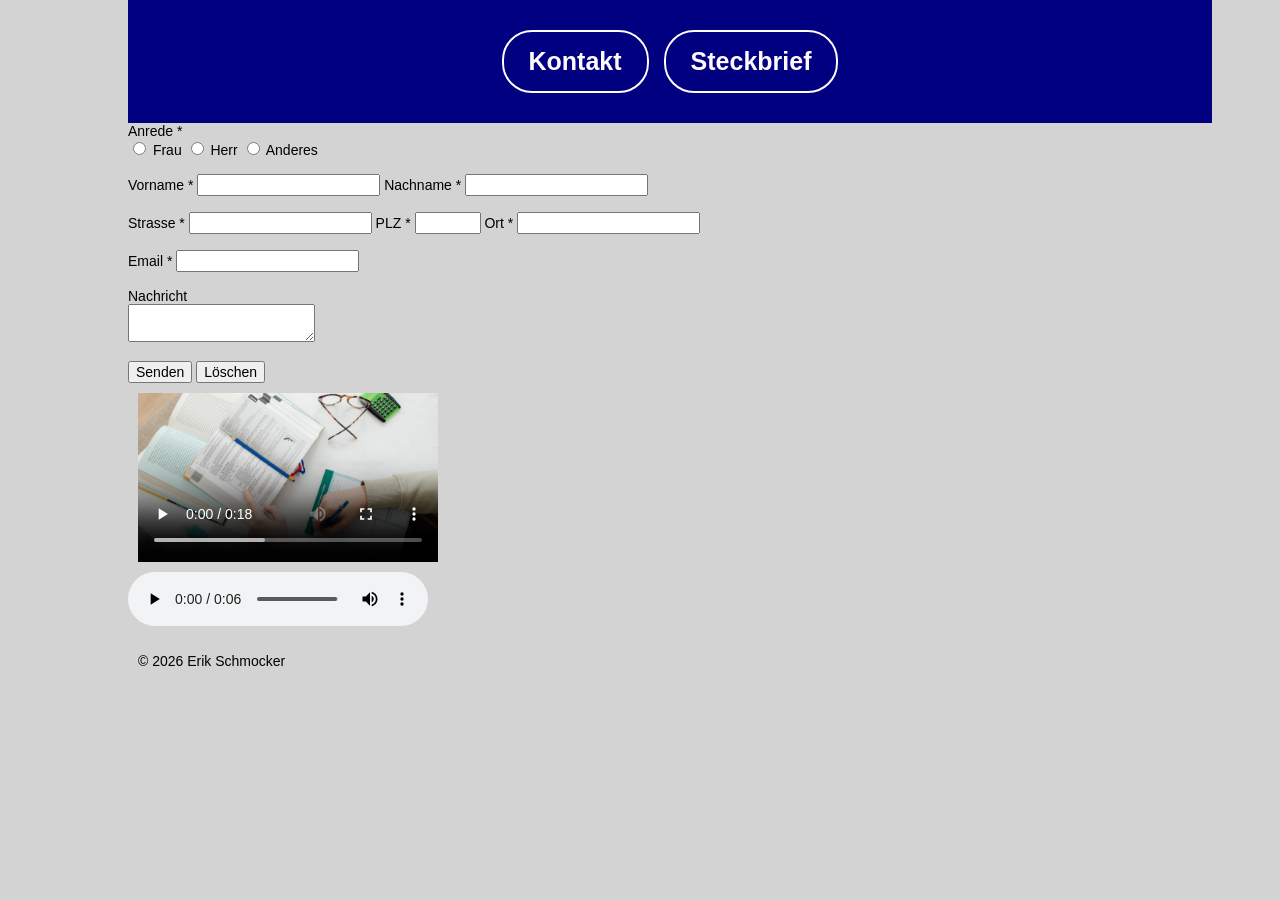
==== HTML Brodi/src/Index.html @ dbbdca3a "initial commit" ====
<!DOCTYPE html>
<html lang="de">
<head>
    <meta charset="UTF-8">
    <title>Formular</title>
    <link rel="stylesheet" href="Wusch.css">
    <meta name="viewport" content="width=device-width, initial-scale=1.0">
    <meta name="description" content="Eriks website mit Formular und Kotackt und sogar einem Bild ">
</head>
<body>

<header>

</header>

<nav class="navbar">
    <a href="Kontakt.html" class="nav-links">Kontakt</a>
    <a href="Steckbiref.html" class="nav-links">Steckbrief</a>
</nav>
<main>
    <form action="https://gibm.becknet.ch/formular/formular.php" method="POST">

        <label>Anrede *</label><br>
        <input type="radio" id="frau" name="anrede" value="Frau" required>
        <label for="frau">Frau</label>
        <input type="radio" id="herr" name="anrede" value="Herr">
        <label for="herr">Herr</label>
        <input type="radio" id="anderes" name="anrede" value="Anderes">
        <label for="anderes">Anderes</label>

        <br><br>

        <label for="vorname">Vorname *</label>
        <input type="text" id="vorname" name="vorname" maxlength="100" required>

        <label for="nachname">Nachname *</label>
        <input type="text" id="nachname" name="nachname" maxlength="100" required>

        <br><br>
        <label for="strasse">Strasse *</label>
        <input type="text" id="strasse" name="strasse" maxlength="100" required>

        <label for="plz">PLZ *</label>
        <input type="number" id="plz" name="plz" min="1000" max="9999" required>

        <label for="ort">Ort *</label>
        <input type="text" id="ort" name="ort" maxlength="100" >

        <br><br>

        <label for="email">Email *</label>
        <input type="email" id="email" name="email" required>

        <br><br>

        <label for="nachricht">Nachricht</label><br>
        <textarea id="nachricht" name="nachricht" maxlength="100"></textarea>

        <br><br>

        <button type="submit">Senden</button>
        <button type="reset">Löschen</button>

    </form>
<video class="mein-video" controls poster="Images/Lernen.png">
    <source src="Images/IMG_7318 (1).mp4" type="video/mp4">
    <source src="Images/Lernen.webm" type="video/webm">
</video>
<audio controls>
  <source src="Images/Audio.m4a" type="audio/mpeg">
    <source src="Images/Hey.mp3">
</audio>
</main>

<footer>
    <p>© 2026 Erik Schmocker</p>
</footer>

</body>
</html>
---- HTML Brodi/src/Wusch.css ----
:root{
    --Border-color:snow;
    --Backroud-color:Lightgray;
}
.navbar{
    background: navy;
    padding: 30px;
    width: 100%;  /*GEHT Ganz durch*/
    display: flex;              /* Flex aktivieren */
    justify-content: center;    /* Horizontal zentrieren */
    align-items: center;        /* Vertikal zentrieren */
    gap:15px;
}
.nav-links {
    color: var(--Border-color);          /* Schriftfarbe setzen */
    font-weight: bold;     /* Schrift fett machen */
    font-size: 25px;       /* Schriftgröße  */
    list-style: none;      /* Entfernt die hässlichen Aufzählungs-Punkte */
    text-decoration: none;  /*macht das der link nicht mehr unterschrichten ist*/
    padding: 15px 25px;          /*macht das um dei links herum ein pading ist und das die weise linie weiter weg ist*/
    border: 2px solid var(--Border-color);    /*weiser ausenrand um dei links*/
    border-radius: 30px;   /* macht es schön rund */
    cursor: pointer;       /*machd wen man draufdrück eine hand aus dem eiger */
    transition: 0.2s;
    }
.nav-links:hover {
    transform: scale(1.2);
}
main {
    a{
        color: black;
    }

    a:hover {
        color: red; /* Pflicht: Wird rot bei Hover  */
        text-decoration: none; /* Pflicht: Unterstreichung weg bei Hover  */
    }

}
ol li:last-child {
    text-decoration: line-through;   /* Pflicht: Letzter Listenpunkt durchgestrichen  */
}
p {
    text-align: justify;
    padding: 10px;
}

img {
    width: 100px;
    border: 3px solid orange;
    margin: 0 10px 10px 0;
}

h1 {
    background-color: gray;
    color: white;
    font-size: 28px;
    position: sticky;
    top: 0;
}
h2 {
    color: blue;
    font-size: 21px;
}
* {
    font-family: Verdana, sans-serif;
    font-size: 14px;
}
body {
    background-color: var(--Backroud-color);
    width: 80%;
    margin: 0 auto;
}
.mein-video {
    display: block;          /* Macht das Video zu einem eigenen Block-Element */
    width: 300px;            /* Kleiner gemacht, genau wie dein Inhalts-Viereck  */
    margin: 10px ;       /* Weniger Abstand nach oben/unten (10px) und mittig [cite: 195, 223] */

}
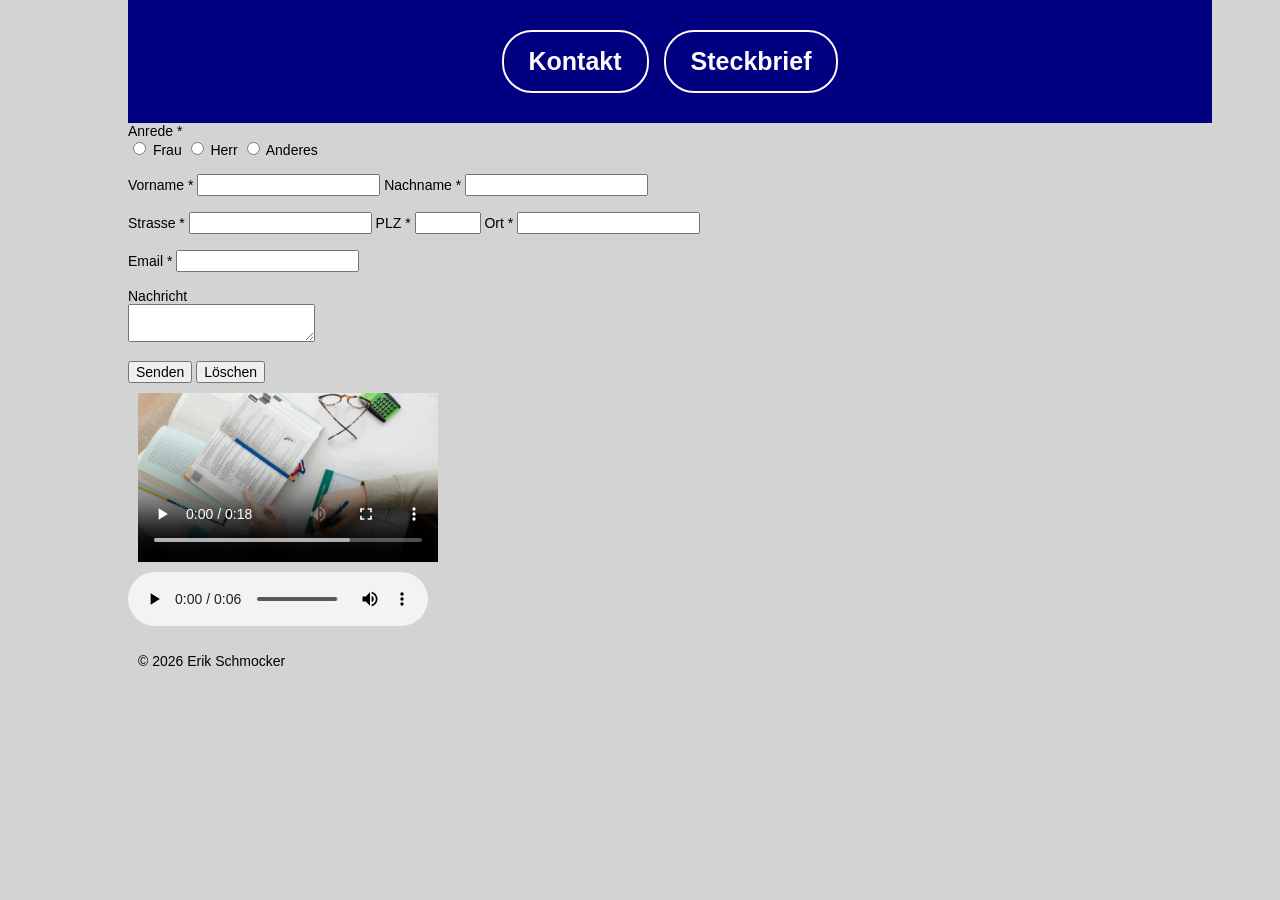
==== commit 5e033f54: "comitt mit den änderungen zu responsiv" ====
--- a/HTML Brodi/src/Index.html
+++ b/HTML Brodi/src/Index.html
@@ -14,8 +14,18 @@
 </header>
 
 <nav class="navbar">
-    <a href="Kontakt.html" class="nav-links">Kontakt</a>
-    <a href="Steckbiref.html" class="nav-links">Steckbrief</a>
+
+    <!-- Hamburger Button -->
+    <div class="menu-toggle" onclick="toggleMenu()">
+        ☰
+    </div>
+
+    <!-- Links -->
+    <div class="nav-container" id="navMenu">
+        <a href="Kontakt.html" class="nav-links">Kontakt</a>
+        <a href="Steckbiref.html" class="nav-links">Steckbrief</a>
+    </div>
+
 </nav>
 <main>
     <form action="https://gibm.becknet.ch/formular/formular.php" method="POST">
@@ -75,6 +85,10 @@
 <footer>
     <p>© 2026 Erik Schmocker</p>
 </footer>
-
+<script>
+    function toggleMenu() {
+        document.getElementById("navMenu").classList.toggle("active");
+    }
+</script>
 </body>
 </html>
--- a/HTML Brodi/src/Wusch.css
+++ b/HTML Brodi/src/Wusch.css
@@ -26,6 +26,19 @@
 .nav-links:hover {
     transform: scale(1.2);
 }
+
+.menu-toggle {
+    display: none;
+    font-size: 30px;
+    color: white;
+    cursor: pointer;
+}
+
+/* Container für Links */
+.nav-container {
+    display: flex;
+    gap: 15px;
+}
 main {
     a{
         color: black;
@@ -76,4 +89,118 @@
     width: 300px;            /* Kleiner gemacht, genau wie dein Inhalts-Viereck  */
     margin: 10px ;       /* Weniger Abstand nach oben/unten (10px) und mittig [cite: 195, 223] */
 
+}
+/* --- TABLET & HANDY (Alles unter 768px) --- */
+@media (max-width: 768px) {
+
+    .menu-toggle {
+        display: block; /* Hamburger wird sichtbar */
+    }
+
+    .nav-container {
+        display: none;      /* Standardmäßig zu */
+        flex-direction: column;
+        width: 100%;
+        background: navy;
+        padding: 10px 0;
+        align-items: center;
+        gap: 10px;
+        /* Hier KEIN position: absolute mehr - super gemacht! */
+    }
+
+    /* Das sorgt dafür, dass das Menü aufgeht, wenn JS die Klasse hinzufügt */
+    .nav-container.active {
+        display: flex;
+    }
+
+    .navbar {
+        flex-direction: column;
+        height: auto;
+    }
+
+    body {
+        width: 95%; /* Auf kleinen Schirmen nutzen wir fast die ganze Breite */
+    }
+
+    /* Damit Bilder und Videos nicht über den Rand hinausragen */
+    img, video, iframe {
+        max-width: 100%; /* Das Element darf nie breiter als der Bildschirm sein */
+        height: auto;    /* Die Höhe passt sich automatisch an, damit nichts verzerrt */
+    }
+
+    /* Dein Video-Container braucht eine kleine Anpassung */
+    .mein-video {
+        width: 100%;     /* Auf dem Handy darf das Video ruhig die volle Breite nutzen */
+        margin: 10px 0;
+    }
+
+    /* Das Formular: Eingabefelder untereinander statt nebeneinander */
+    input[type="text"],
+    input[type="number"],
+    input[type="email"],
+    textarea {
+        width: 100%;     /* Macht die Felder schön breit und fingerfreundlich */
+        margin-bottom: 10px;
+    }
+    /* Ändere diesen Teil in deiner Media Query */
+    .nav-container {
+        display: none;
+        flex-direction: column;
+        /* position: absolute;  <-- Diese Zeile löschen wir oder kommentieren sie aus! */
+        width: 100%;
+        background: navy;
+        padding: 10px 0;
+        align-items: center;
+        gap: 10px; /* Ein bisschen Abstand zwischen den Buttons */
+    }
+
+    /* Und damit die Navbar weiß, dass sie jetzt wachsen darf: */
+    .navbar {
+        flex-direction: column; /* Der Hamburger oben, das Menü darunter */
+        height: auto;           /* Die Höhe passt sich dem Inhalt an */
+    }
+    /* --- HANDY KLEIN (unter 500px) --- */
+    @media (max-width: 500px) {
+
+        /* BODY Abstand nach aussen */
+        body {
+            width: 100%;
+            padding: 10px;
+        }
+
+        /* FORMULAR: alles untereinander */
+        form {
+            display: flex;
+            flex-direction: column;
+        }
+
+        /* Inputs schöner */
+        input,
+        textarea,
+        button {
+            width: 100%;
+            margin-bottom: 10px;
+        }
+
+        /* Google Maps Abstand */
+        iframe {
+            width: 100%;
+            height: 300px;
+            padding: 5px;
+        }
+
+        /* Steckbrief: alles schön untereinander */
+        main {
+            display: flex;
+            flex-direction: column;
+            gap: 10px;
+        }
+
+        /* Bilder im Steckbrief */
+        img {
+            width: 100%;
+            height: auto;
+        }
+    }
+
 }
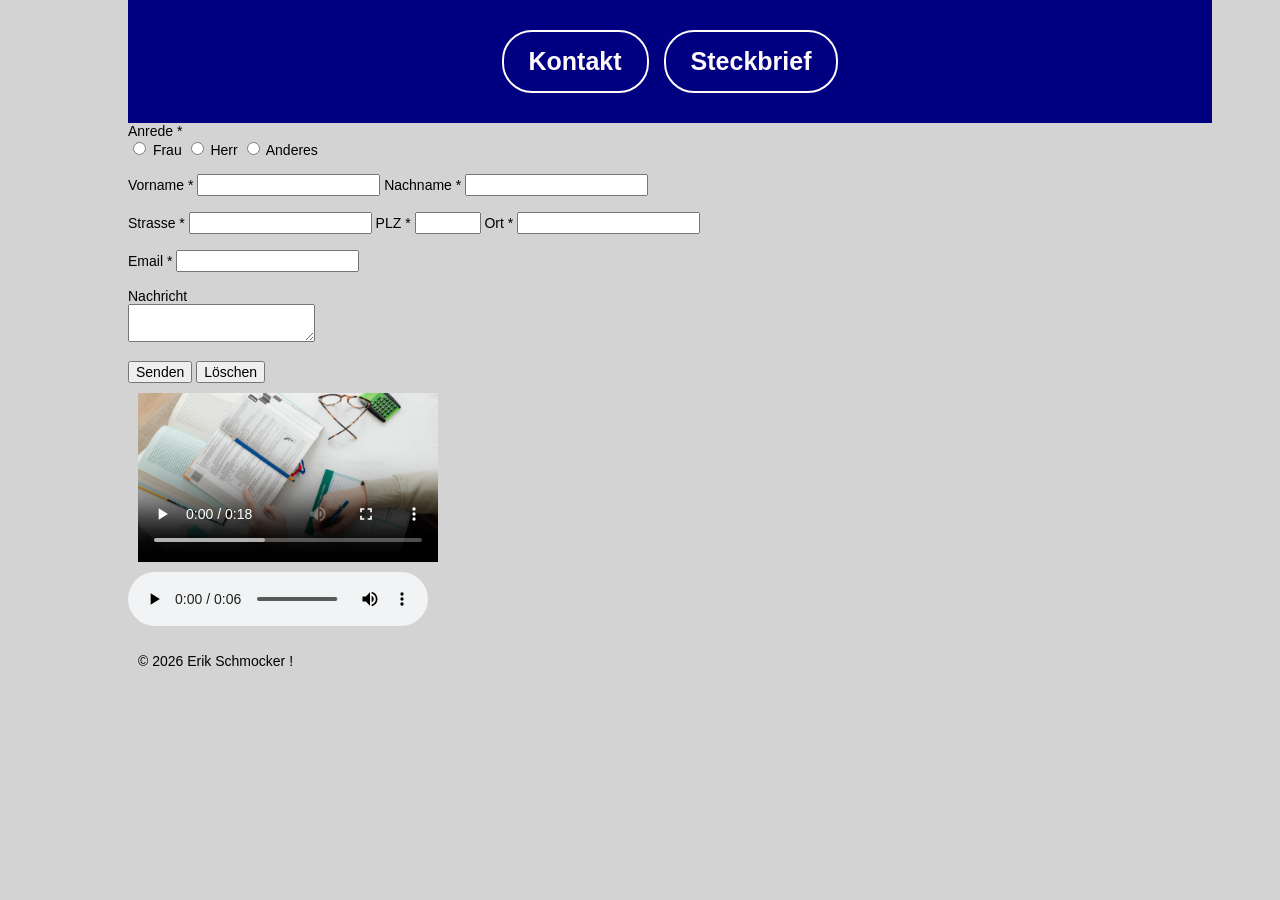
==== commit 8cf5357d: "comitt mit den änderungen zu responsiv" ====
--- a/HTML Brodi/src/Index.html
+++ b/HTML Brodi/src/Index.html
@@ -83,7 +83,7 @@
 </main>
 
 <footer>
-    <p>© 2026 Erik Schmocker</p>
+    <p>© 2026 Erik Schmocker !</p>
 </footer>
 <script>
     function toggleMenu() {
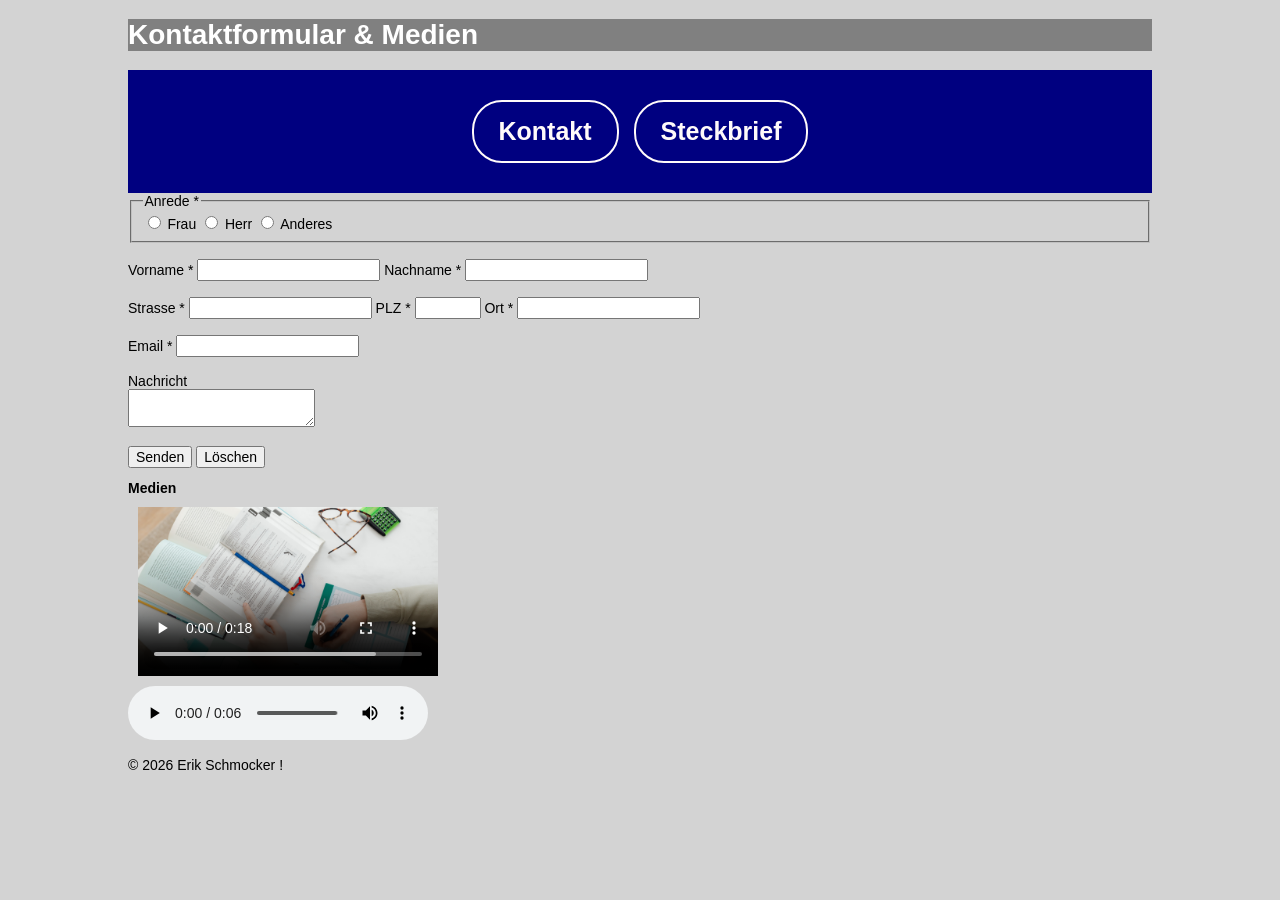
==== commit 91c4a9ed: "niger" ====
--- a/HTML Brodi/src/Index.html
+++ b/HTML Brodi/src/Index.html
@@ -5,40 +5,41 @@
     <title>Formular</title>
     <link rel="stylesheet" href="Wusch.css">
     <meta name="viewport" content="width=device-width, initial-scale=1.0">
-    <meta name="description" content="Eriks website mit Formular und Kotackt und sogar einem Bild ">
+    <meta name="description" content="Eriks website mit Formular und Kontakt">
 </head>
 <body>
 
 <header>
-
+    <h1>Kontaktformular & Medien</h1>
 </header>
 
 <nav class="navbar">
+    <button class="menu-toggle" onclick="toggleMenu()" aria-label="Menü öffnen">
+        ☰
+    </button>
 
-    <!-- Hamburger Button -->
-    <div class="menu-toggle" onclick="toggleMenu()">
-        ☰
-    </div>
-
-    <!-- Links -->
     <div class="nav-container" id="navMenu">
         <a href="Kontakt.html" class="nav-links">Kontakt</a>
         <a href="Steckbiref.html" class="nav-links">Steckbrief</a>
     </div>
+</nav>
 
-</nav>
 <main>
     <form action="https://gibm.becknet.ch/formular/formular.php" method="POST">
 
-        <label>Anrede *</label><br>
-        <input type="radio" id="frau" name="anrede" value="Frau" required>
-        <label for="frau">Frau</label>
-        <input type="radio" id="herr" name="anrede" value="Herr">
-        <label for="herr">Herr</label>
-        <input type="radio" id="anderes" name="anrede" value="Anderes">
-        <label for="anderes">Anderes</label>
+        <fieldset>
+            <legend>Anrede *</legend>
+            <input type="radio" id="frau" name="anrede" value="Frau" required>
+            <label for="frau">Frau</label>
 
-        <br><br>
+            <input type="radio" id="herr" name="anrede" value="Herr">
+            <label for="herr">Herr</label>
+
+            <input type="radio" id="anderes" name="anrede" value="Anderes">
+            <label for="anderes">Anderes</label>
+        </fieldset>
+
+        <br>
 
         <label for="vorname">Vorname *</label>
         <input type="text" id="vorname" name="vorname" maxlength="100" required>
@@ -47,6 +48,7 @@
         <input type="text" id="nachname" name="nachname" maxlength="100" required>
 
         <br><br>
+
         <label for="strasse">Strasse *</label>
         <input type="text" id="strasse" name="strasse" maxlength="100" required>
 
@@ -54,7 +56,7 @@
         <input type="number" id="plz" name="plz" min="1000" max="9999" required>
 
         <label for="ort">Ort *</label>
-        <input type="text" id="ort" name="ort" maxlength="100" >
+        <input type="text" id="ort" name="ort" maxlength="100">
 
         <br><br>
 
@@ -70,21 +72,28 @@
 
         <button type="submit">Senden</button>
         <button type="reset">Löschen</button>
+    </form>
 
-    </form>
-<video class="mein-video" controls poster="Images/Lernen.png">
-    <source src="Images/IMG_7318 (1).mp4" type="video/mp4">
-    <source src="Images/Lernen.webm" type="video/webm">
-</video>
-<audio controls>
-  <source src="Images/Audio.m4a" type="audio/mpeg">
-    <source src="Images/Hey.mp3">
-</audio>
+    <section>
+        <h2>Medien</h2>
+        <video class="mein-video" controls poster="Images/Lernen.png">
+            <source src="Images/IMG_7318 (1).mp4" type="video/mp4">
+            <source src="Images/Lernen.webm" type="video/webm">
+            <p>Ihr Browser unterstützt kein Video. Hier ist ein <a href="Images/IMG_7318 (1).mp4">Link zum Video</a>.</p>
+        </video>
+
+        <audio controls>
+            <source src="Images/Audio.m4a" type="audio/mp4">
+            <source src="Images/Hey.mp3" type="audio/mpeg">
+            <p>Ihr Browser unterstützt kein Audio.</p>
+        </audio>
+    </section>
 </main>
 
 <footer>
     <p>© 2026 Erik Schmocker !</p>
 </footer>
+
 <script>
     function toggleMenu() {
         document.getElementById("navMenu").classList.toggle("active");
--- a/HTML Brodi/src/Wusch.css
+++ b/HTML Brodi/src/Wusch.css
@@ -1,67 +1,69 @@
-:root{
-    --Border-color:snow;
-    --Backroud-color:Lightgray;
+:root {
+    --Border-color: snow;
+    --Backroud-color: Lightgray;
 }
-.navbar{
+
+/* GRUND-LAYOUT */
+* {
+    font-family: Verdana, sans-serif;
+    font-size: 14px;
+    box-sizing: border-box; /* WICHTIG: Damit Padding die Breite nicht zerschießt */
+}
+
+body {
+    background-color: var(--Backroud-color);
+    width: 80%;
+    margin: 0 auto;
+    /* TIPP für Modul 293: Hier display: grid ergänzen für das 2D-Layout! */
+}
+
+/* NAVIGATION (FLEXBOX - Pflicht erfüllt) */
+.navbar {
     background: navy;
     padding: 30px;
-    width: 100%;  /*GEHT Ganz durch*/
-    display: flex;              /* Flex aktivieren */
-    justify-content: center;    /* Horizontal zentrieren */
-    align-items: center;        /* Vertikal zentrieren */
-    gap:15px;
+    display: flex;
+    justify-content: center;
+    align-items: center;
+    gap: 15px;
 }
+
+.nav-container {
+    display: flex;
+    gap: 15px;
+}
+
 .nav-links {
-    color: var(--Border-color);          /* Schriftfarbe setzen */
-    font-weight: bold;     /* Schrift fett machen */
-    font-size: 25px;       /* Schriftgröße  */
-    list-style: none;      /* Entfernt die hässlichen Aufzählungs-Punkte */
-    text-decoration: none;  /*macht das der link nicht mehr unterschrichten ist*/
-    padding: 15px 25px;          /*macht das um dei links herum ein pading ist und das die weise linie weiter weg ist*/
-    border: 2px solid var(--Border-color);    /*weiser ausenrand um dei links*/
-    border-radius: 30px;   /* macht es schön rund */
-    cursor: pointer;       /*machd wen man draufdrück eine hand aus dem eiger */
+    color: var(--Border-color);
+    font-weight: bold;
+    font-size: 25px;
+    list-style: none;
+    text-decoration: none;
+    padding: 15px 25px;
+    border: 2px solid var(--Border-color);
+    border-radius: 30px;
+    cursor: pointer;
     transition: 0.2s;
-    }
+}
+
 .nav-links:hover {
     transform: scale(1.2);
 }
 
 .menu-toggle {
-    display: none;
+    display: none; /* Nur auf Handy sichtbar */
     font-size: 30px;
     color: white;
     cursor: pointer;
 }
 
-/* Container für Links */
-.nav-container {
-    display: flex;
-    gap: 15px;
-}
-main {
-    a{
-        color: black;
-    }
-
-    a:hover {
-        color: red; /* Pflicht: Wird rot bei Hover  */
-        text-decoration: none; /* Pflicht: Unterstreichung weg bei Hover  */
-    }
-
-}
-ol li:last-child {
-    text-decoration: line-through;   /* Pflicht: Letzter Listenpunkt durchgestrichen  */
-}
-p {
-    text-align: justify;
-    padding: 10px;
+main a { color: black; }
+main a:hover {
+    color: red;
+    text-decoration: none;
 }
 
-img {
-    width: 100px;
-    border: 3px solid orange;
-    margin: 0 10px 10px 0;
+ol li:last-child {
+    text-decoration: line-through;
 }
 
 h1 {
@@ -71,136 +73,51 @@
     position: sticky;
     top: 0;
 }
-h2 {
-    color: blue;
-    font-size: 21px;
+
+img {
+    width: 100px;
+    border: 3px solid orange;
+    margin: 0 10px 10px 0;
 }
-* {
-    font-family: Verdana, sans-serif;
-    font-size: 14px;
+
+.mein-video {
+    display: block;
+    width: 300px;
+    margin: 10px;
 }
-body {
-    background-color: var(--Backroud-color);
-    width: 80%;
-    margin: 0 auto;
-}
-.mein-video {
-    display: block;          /* Macht das Video zu einem eigenen Block-Element */
-    width: 300px;            /* Kleiner gemacht, genau wie dein Inhalts-Viereck  */
-    margin: 10px ;       /* Weniger Abstand nach oben/unten (10px) und mittig [cite: 195, 223] */
 
-}
-/* --- TABLET & HANDY (Alles unter 768px) --- */
+/* --- RESPONSIVE BREAKPOINT 1 (TABLET 768px) --- */
 @media (max-width: 768px) {
+    body { width: 95%; }
 
-    .menu-toggle {
-        display: block; /* Hamburger wird sichtbar */
+    .menu-toggle { display: block; }
+
+    .nav-container {
+        display: none; /* Versteckt bis .active per JS kommt */
+        flex-direction: column;
+        width: 100%;
+        align-items: center;
     }
 
-    .nav-container {
-        display: none;      /* Standardmäßig zu */
-        flex-direction: column;
-        width: 100%;
-        background: navy;
-        padding: 10px 0;
-        align-items: center;
-        gap: 10px;
-        /* Hier KEIN position: absolute mehr - super gemacht! */
-    }
+    .nav-container.active { display: flex; }
 
-    /* Das sorgt dafür, dass das Menü aufgeht, wenn JS die Klasse hinzufügt */
-    .nav-container.active {
-        display: flex;
-    }
+    .navbar { flex-direction: column; }
 
-    .navbar {
-        flex-direction: column;
+    img, video, iframe {
+        max-width: 100%;
         height: auto;
     }
+}
 
-    body {
-        width: 95%; /* Auf kleinen Schirmen nutzen wir fast die ganze Breite */
-    }
+/* --- RESPONSIVE BREAKPOINT 2 (HANDY 500px) --- */
+@media (max-width: 500px) {
+    body { width: 100%; padding: 10px; }
 
-    /* Damit Bilder und Videos nicht über den Rand hinausragen */
-    img, video, iframe {
-        max-width: 100%; /* Das Element darf nie breiter als der Bildschirm sein */
-        height: auto;    /* Die Höhe passt sich automatisch an, damit nichts verzerrt */
-    }
+    form { display: flex; flex-direction: column; }
 
-    /* Dein Video-Container braucht eine kleine Anpassung */
-    .mein-video {
-        width: 100%;     /* Auf dem Handy darf das Video ruhig die volle Breite nutzen */
-        margin: 10px 0;
-    }
+    input, textarea, button { width: 100%; margin-bottom: 10px; }
 
-    /* Das Formular: Eingabefelder untereinander statt nebeneinander */
-    input[type="text"],
-    input[type="number"],
-    input[type="email"],
-    textarea {
-        width: 100%;     /* Macht die Felder schön breit und fingerfreundlich */
-        margin-bottom: 10px;
-    }
-    /* Ändere diesen Teil in deiner Media Query */
-    .nav-container {
-        display: none;
-        flex-direction: column;
-        /* position: absolute;  <-- Diese Zeile löschen wir oder kommentieren sie aus! */
-        width: 100%;
-        background: navy;
-        padding: 10px 0;
-        align-items: center;
-        gap: 10px; /* Ein bisschen Abstand zwischen den Buttons */
-    }
+    main { display: flex; flex-direction: column; }
 
-    /* Und damit die Navbar weiß, dass sie jetzt wachsen darf: */
-    .navbar {
-        flex-direction: column; /* Der Hamburger oben, das Menü darunter */
-        height: auto;           /* Die Höhe passt sich dem Inhalt an */
-    }
-    /* --- HANDY KLEIN (unter 500px) --- */
-    @media (max-width: 500px) {
-
-        /* BODY Abstand nach aussen */
-        body {
-            width: 100%;
-            padding: 10px;
-        }
-
-        /* FORMULAR: alles untereinander */
-        form {
-            display: flex;
-            flex-direction: column;
-        }
-
-        /* Inputs schöner */
-        input,
-        textarea,
-        button {
-            width: 100%;
-            margin-bottom: 10px;
-        }
-
-        /* Google Maps Abstand */
-        iframe {
-            width: 100%;
-            height: 300px;
-            padding: 5px;
-        }
-
-        /* Steckbrief: alles schön untereinander */
-        main {
-            display: flex;
-            flex-direction: column;
-            gap: 10px;
-        }
-
-        /* Bilder im Steckbrief */
-        img {
-            width: 100%;
-            height: auto;
-        }
-    }
-
+    img { width: 100%; }
 }
